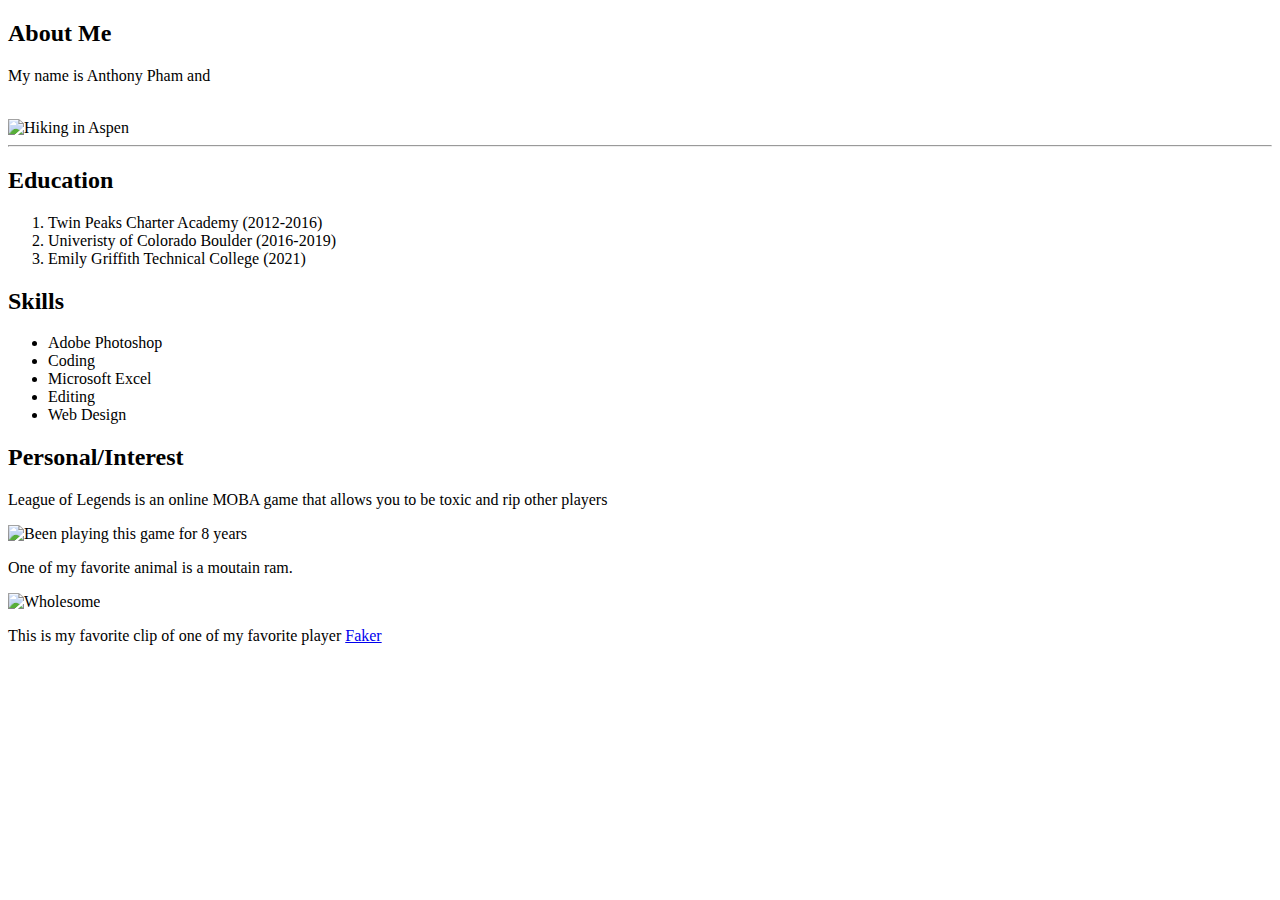
==== index.html @ c3a62ce9 "Made changes on Basic Html" ====
<!DOCTYPE html>
<html lang="en">
<head>
    <meta charset="UTF-8">
    <meta http-equiv="X-UA-Compatible" content="IE=edge">
    <meta name="viewport" content="width=device-width, initial-scale=1.0">

</head>
<body>
    <h2>About Me</h2>
    <p> My name is Anthony Pham and  </p>
    <br>
    <img src="https://scontent-iad3-2.xx.fbcdn.net/v/t1.18169-9/17990898_1357111861021945_1400362646284113930_n.jpg?_nc_cat=103&ccb=1-5&_nc_sid=174925&_nc_ohc=E75DSe8k3-IAX90nOid&_nc_ht=scontent-iad3-2.xx&oh=823f59c9b191b2b8e459394657b87f4f&oe=61535FE0" alt="Hiking in Aspen" width="300"
    height="250"
    <br> 
    <hr>
    <h2> Education </h2>
        <ol>
            <li> Twin Peaks Charter Academy (2012-2016)</li>
            <li> Univeristy of Colorado Boulder (2016-2019)</li>
            <li> Emily Griffith Technical College (2021)</li>
        </ol>
    <h2> Skills</h2>
        <ul>
            <li> Adobe Photoshop </li> <li> Coding</li>
            <li> Microsoft Excel </li> <li> Editing </li>
            <li> Web Design </li>
        </ul>
    <h2> Personal/Interest </h2>
     <p> League of Legends is an online MOBA game that allows you to be toxic and rip other players</p>
     <img src="https://theleaker.com/wp-content/uploads/2019/05/league-of-legends.jpg" alt="Been playing this game for 8 years" width=400 height=400
     <br>
     <p> One of my favorite animal is a moutain ram. </p>
     <img src="https://tinyurl.com/tu98juuc" alt= Wholesome width=400 height=400
     <br>
     <p> This is my favorite clip of one of my favorite player 
         <a href="https://www.youtube.com/watch?v=C0RWQ_-dwaU&t=10s">Faker</a> </p>


</body>
</html>
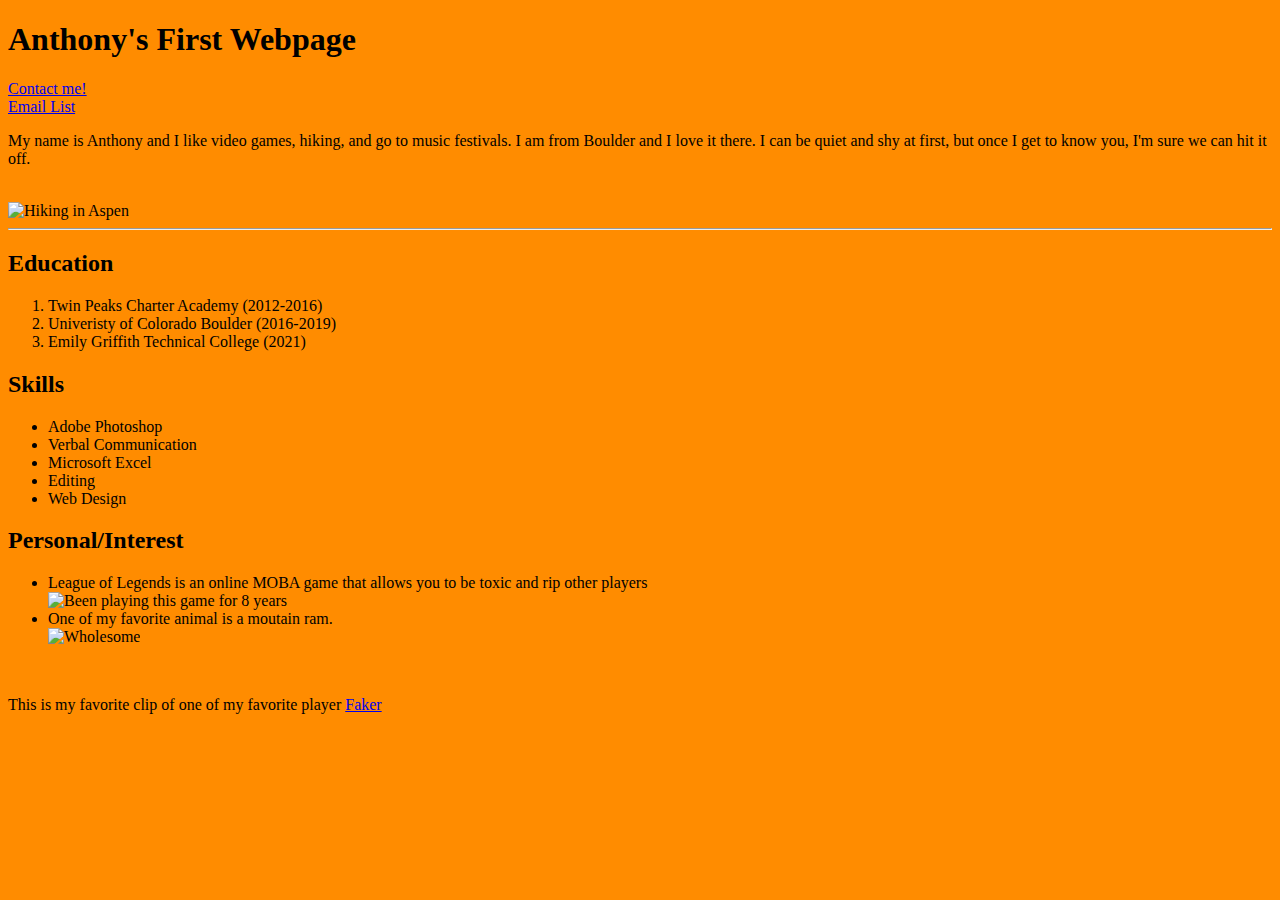
==== commit 74a333f7: "Made changes to About me and Contact me" ====
--- a/index.html
+++ b/index.html
@@ -4,38 +4,74 @@
     <meta charset="UTF-8">
     <meta http-equiv="X-UA-Compatible" content="IE=edge">
     <meta name="viewport" content="width=device-width, initial-scale=1.0">
+    <link rel="stylesheet" type="text/css" href="style.css" media="screen"/>
 
 </head>
+
 <body>
-    <h2>About Me</h2>
-    <p> My name is Anthony Pham and  </p>
+        <header>
+            <h1> Anthony's First Webpage </h1>
+        
+        <nav>
+       
+    
+            <a class="nav" href="Contact.html"> Contact me! </a>
+            <br>
+            <a class="nav" href="forms.html"> Email List </a>
+
+        </nav>
+        </header>
+
+    <main>
+        <article>
+    <p> My name is Anthony and I like video games, hiking, and go to music festivals. I am from Boulder and I love it there. 
+        I can be quiet and shy at first, but once I get to know you, I'm sure we can hit it off. </p>
+        </article>
     <br>
     <img src="https://scontent-iad3-2.xx.fbcdn.net/v/t1.18169-9/17990898_1357111861021945_1400362646284113930_n.jpg?_nc_cat=103&ccb=1-5&_nc_sid=174925&_nc_ohc=E75DSe8k3-IAX90nOid&_nc_ht=scontent-iad3-2.xx&oh=823f59c9b191b2b8e459394657b87f4f&oe=61535FE0" alt="Hiking in Aspen" width="300"
-    height="250"
-    <br> 
+    height="250">
+    
+    <br>
     <hr>
-    <h2> Education </h2>
-        <ol>
-            <li> Twin Peaks Charter Academy (2012-2016)</li>
-            <li> Univeristy of Colorado Boulder (2016-2019)</li>
-            <li> Emily Griffith Technical College (2021)</li>
-        </ol>
-    <h2> Skills</h2>
-        <ul>
-            <li> Adobe Photoshop </li> <li> Coding</li>
-            <li> Microsoft Excel </li> <li> Editing </li>
-            <li> Web Design </li>
-        </ul>
-    <h2> Personal/Interest </h2>
-     <p> League of Legends is an online MOBA game that allows you to be toxic and rip other players</p>
-     <img src="https://theleaker.com/wp-content/uploads/2019/05/league-of-legends.jpg" alt="Been playing this game for 8 years" width=400 height=400
-     <br>
-     <p> One of my favorite animal is a moutain ram. </p>
-     <img src="https://tinyurl.com/tu98juuc" alt= Wholesome width=400 height=400
-     <br>
-     <p> This is my favorite clip of one of my favorite player 
-         <a href="https://www.youtube.com/watch?v=C0RWQ_-dwaU&t=10s">Faker</a> </p>
+    <section>
+        <h2> Education </h2>
+        
+            <ol>
+                <li> Twin Peaks Charter Academy (2012-2016)</li>
+                <li> Univeristy of Colorado Boulder (2016-2019)</li>
+                <li> Emily Griffith Technical College (2021)</li>
+            </ol>
+    </section>
 
 
-</body>
+    <section>
+        <h2> Skills</h2>
+            <ul>
+                <li> Adobe Photoshop </li> <li> Verbal Communication</li>
+                <li> Microsoft Excel </li> <li> Editing </li>
+                <li> Web Design </li>
+            </ul>
+    </section>
+   
+
+
+
+
+        <h2> Personal/Interest </h2>
+        <ul>
+     <li>League of Legends is an online MOBA game that allows you to be toxic and rip other players</li>
+        <img src="https://theleaker.com/wp-content/uploads/2019/05/league-of-legends.jpg" alt="Been playing this game for 8 years" width=400 height=400
+     <br>
+        <li> One of my favorite animal is a moutain ram. </li>  
+     <img src="https://tinyurl.com/tu98juuc" alt= Wholesome width=400 height=400>
+        </ul>
+     <br>
+     </main>
+    
+
+    </body> 
+    <footer>
+        <p> This is my favorite clip of one of my favorite player 
+         <a href="https://www.youtube.com/watch?v=C0RWQ_-dwaU&t=10s">Faker</a> </p>
+    </footer>
 </html>--- a/style.css
+++ b/style.css
@@ -0,0 +1,3 @@
+body{
+  background-color: darkorange;
+}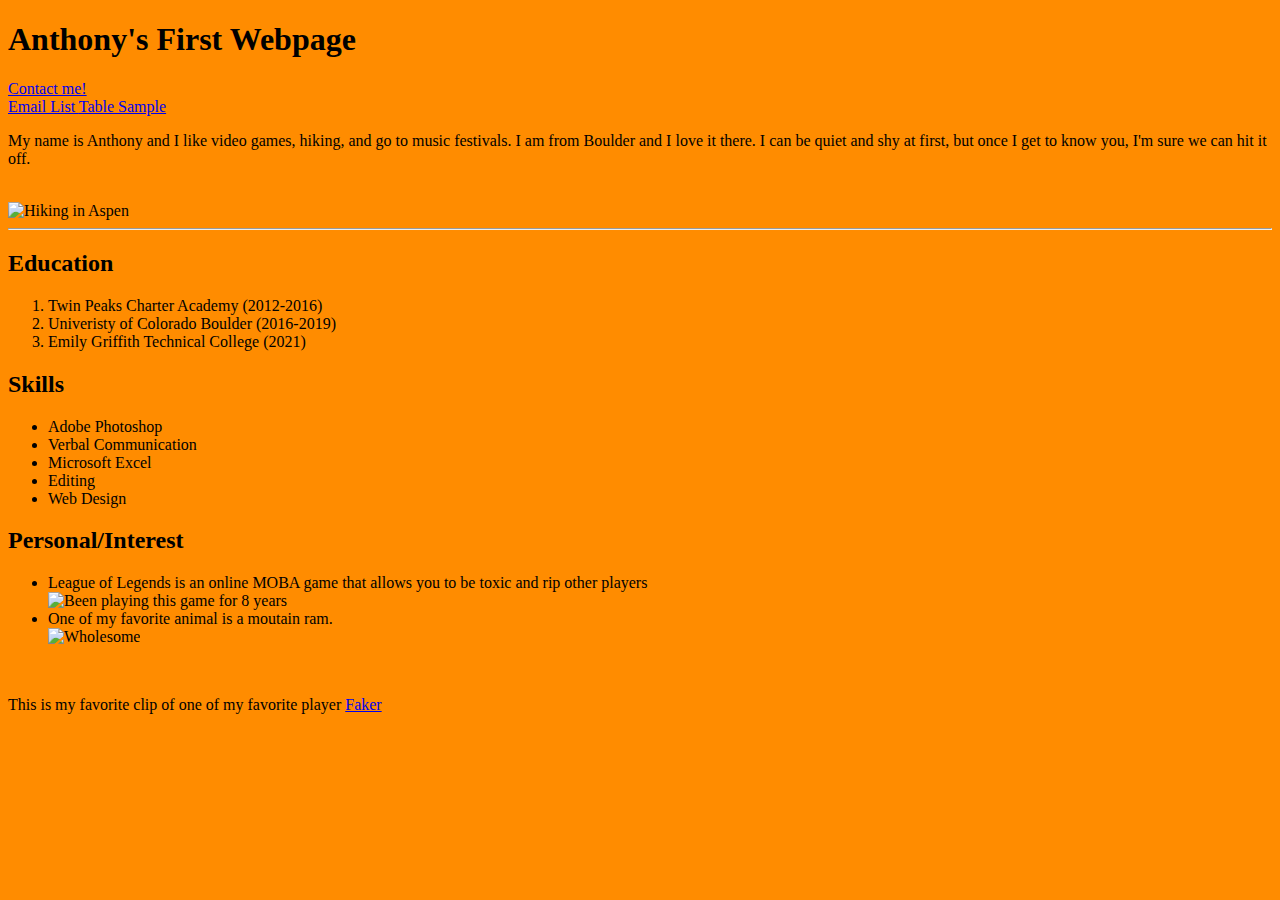
==== commit 539a53da: "Made another changes to Table, added link to the class example" ====
--- a/index.html
+++ b/index.html
@@ -18,6 +18,7 @@
             <a class="nav" href="Contact.html"> Contact me! </a>
             <br>
             <a class="nav" href="forms.html"> Email List </a>
+            <a class="nav" href="tablesample.html"> Table Sample </a>
 
         </nav>
         </header>
@@ -69,7 +70,7 @@
      </main>
     
 
-    </body> 
+     </body> 
     <footer>
         <p> This is my favorite clip of one of my favorite player 
          <a href="https://www.youtube.com/watch?v=C0RWQ_-dwaU&t=10s">Faker</a> </p>
--- a/style.css
+++ b/style.css
@@ -1,3 +1,7 @@
 body{
   background-color: darkorange;
-}+}
+table, th, tr {
+  border:3px double black;
+}
+ 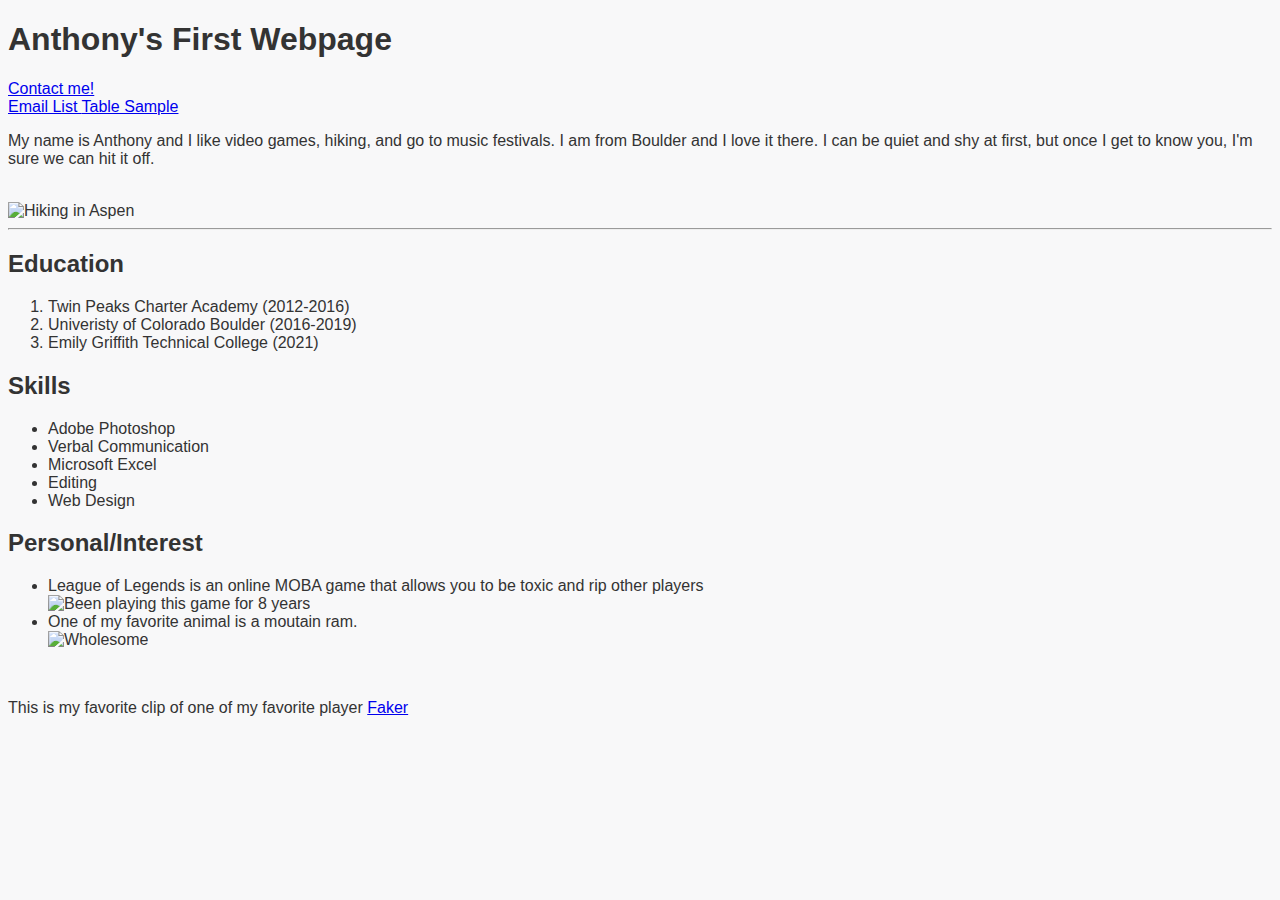
==== commit 76e708db: "Made changes to Form" ====
--- a/index.html
+++ b/index.html
@@ -10,7 +10,7 @@
 
 <body>
         <header>
-            <h1> Anthony's First Webpage </h1>
+            <h1 id="myHeader"> Anthony's First Webpage </h1>
         
         <nav>
        
--- a/style.css
+++ b/style.css
@@ -1,7 +1,94 @@
-body{
-  background-color: darkorange;
-}
-table, th, tr {
+table, th, td {
   border:3px double black;
 }
- +*, *:before, *:after {
+  -moz-box-sizing: border-box;
+  -webkit-box-sizing: border-box;
+  box-sizing: border-box;
+}
+body {
+  font-family: 'Lato', sans-serif;
+  color: #333;
+  background-color: #f8f8f9;
+}
+form {
+  max-width: 480px;
+  margin: 50px auto;
+  padding: 16px;
+  border: 1px solid #eaeaea;
+}
+input[type="text"],
+input[type="password"],
+input[type="date"],
+input[type="datetime"],
+input[type="email"],
+input[type="number"],
+input[type="search"],
+input[type="tel"],
+input[type="time"],
+input[type="url"],
+textarea,
+select {
+  background-color: #ffffff;
+  border: 1px solid #e5e5e4;
+  font-size: 16px;
+  height: auto;
+  margin: 0;
+  outline: 0;
+  padding: 8px 18px;
+  height: 48px;
+  width: 100%;
+  color: #8a97a0;
+  box-shadow: 0 1px 0 rgba(0,0,0,0.03) inset;
+  margin-bottom: 16px;
+  transition: all .2s ease;
+}
+input::placeholder {
+  color: #999;
+}
+input:focus,
+textarea:focus,
+select:focus {
+  border-color: #0f868c;
+}
+input[type="radio"],
+input[type="checkbox"] {
+  margin: 0 4px 8px 0;
+}
+select {
+  padding: 6px;
+  height: 32px;
+  border-radius: 2px;
+}
+button {
+  font-size: 16px;
+  font-weight: 600;
+  text-transform: uppercase;
+  padding: 15px 26px;
+  color: #FFF;
+  background-color: #0f868c;
+  border-radius: 4px;
+  border: 1px solid #0f868c;
+  text-align: center;
+  width: 100%;
+}
+fieldset {
+  margin-bottom: 28px;
+  border: none;
+}
+legend {
+  font-size: 28px;
+  font-weight: 400;
+  margin-bottom: 16px;
+}
+label {
+  display: block;
+  line-height: 24px;
+  font-size: 16px;
+  font-weight: 400;
+  margin-bottom: 4px;
+}
+label.light {
+  font-weight: 300;
+  display: inline;
+}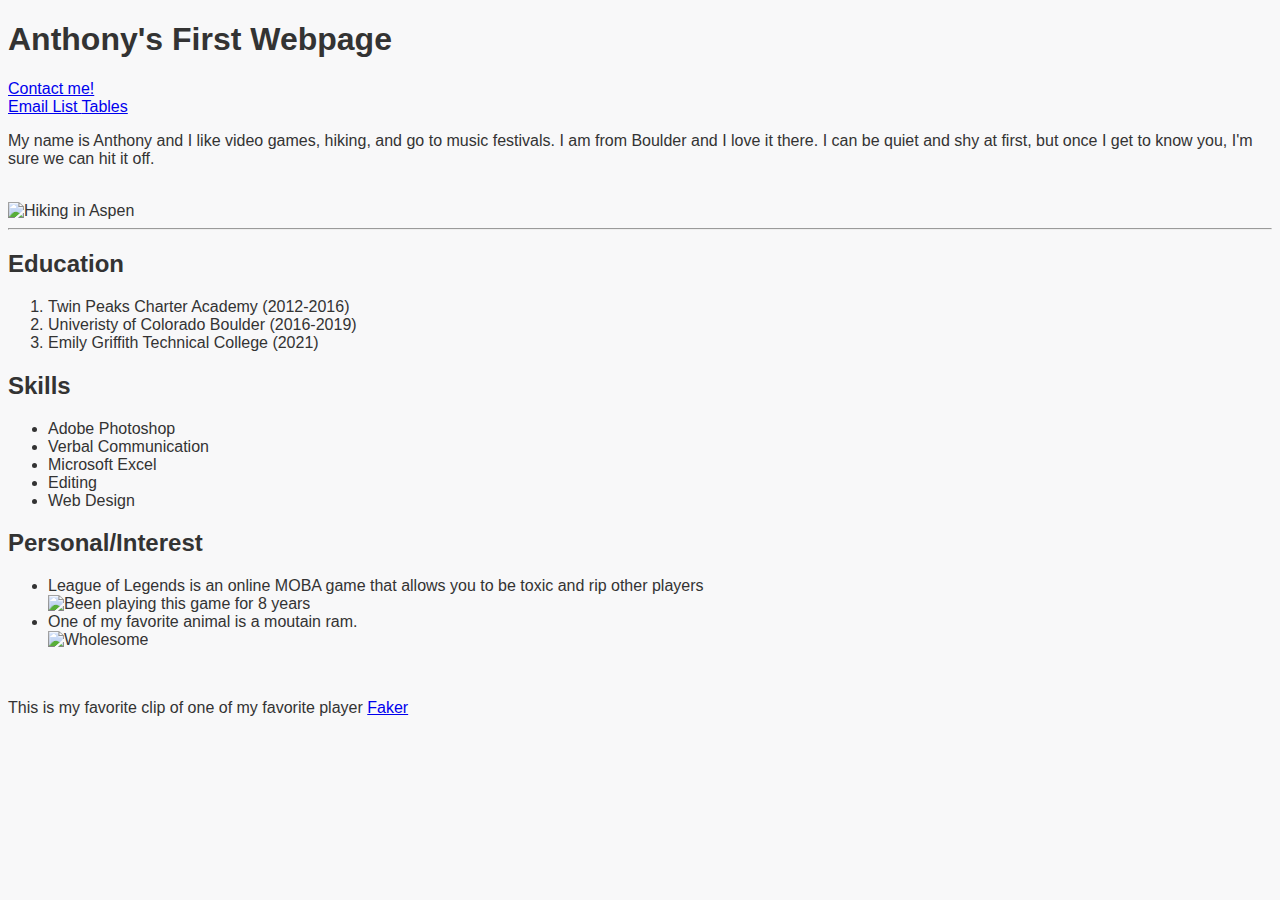
==== commit 5a09ae20: "Made Tables" ====
--- a/index.html
+++ b/index.html
@@ -18,7 +18,7 @@
             <a class="nav" href="Contact.html"> Contact me! </a>
             <br>
             <a class="nav" href="forms.html"> Email List </a>
-            <a class="nav" href="tablesample.html"> Table Sample </a>
+            <a class="nav" href="table.html"> Tables </a>
 
         </nav>
         </header>
